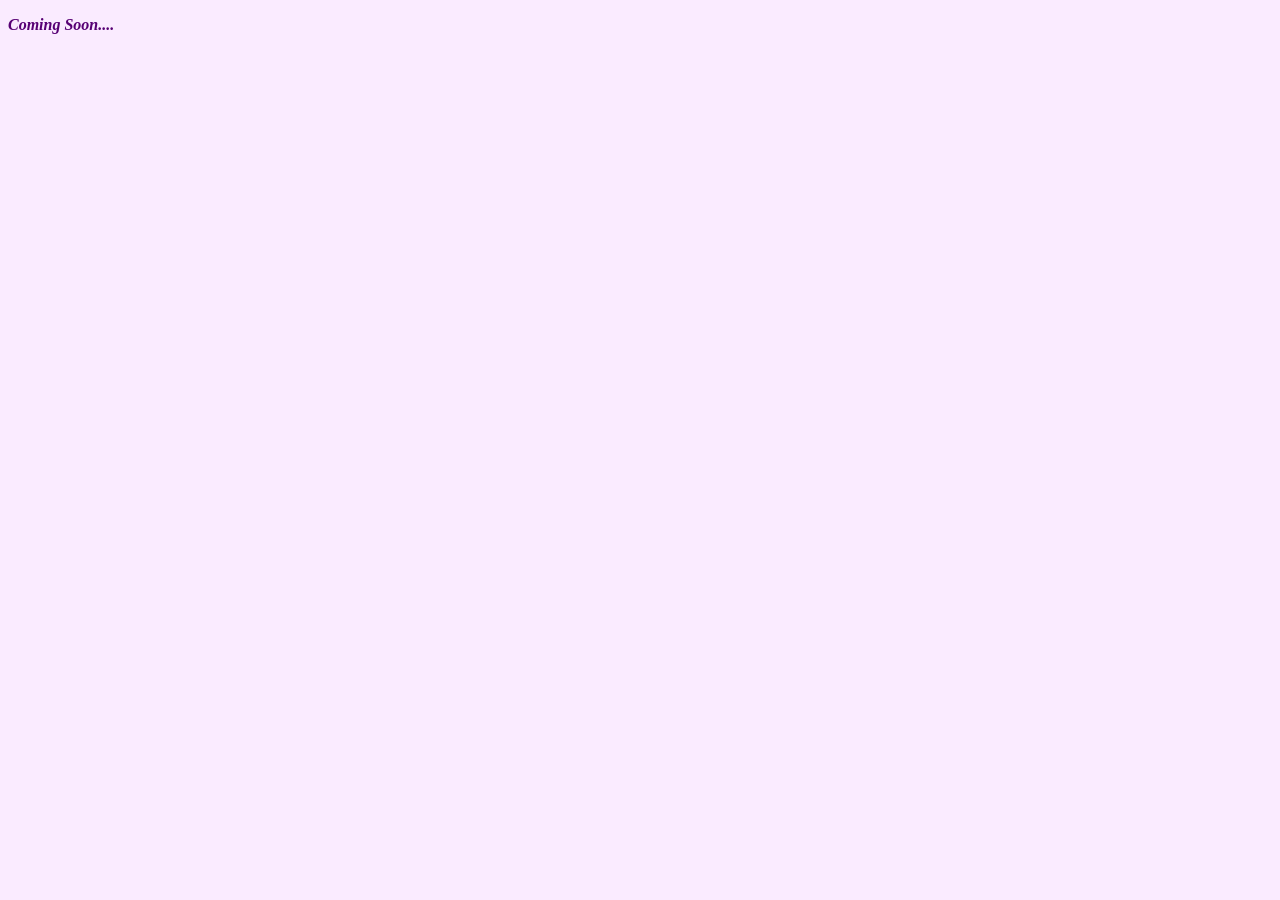
==== coming_soon.html @ a2d72bdf "commit" ====
<!DOCTYPE html>
<html lang="en">
<head>
    <meta charset="UTF-8">
    <title>Coming_soon</title>
    <link rel="stylesheet" href="style2.css">
</head>
<body style="background-color:rgba(243, 205, 255, 0.383);color:rgb(87, 0, 116) ;">
    <div id="coming">
        <p><b><i>Coming Soon....</i></b></p>
    </div>
    
</body>
</html>
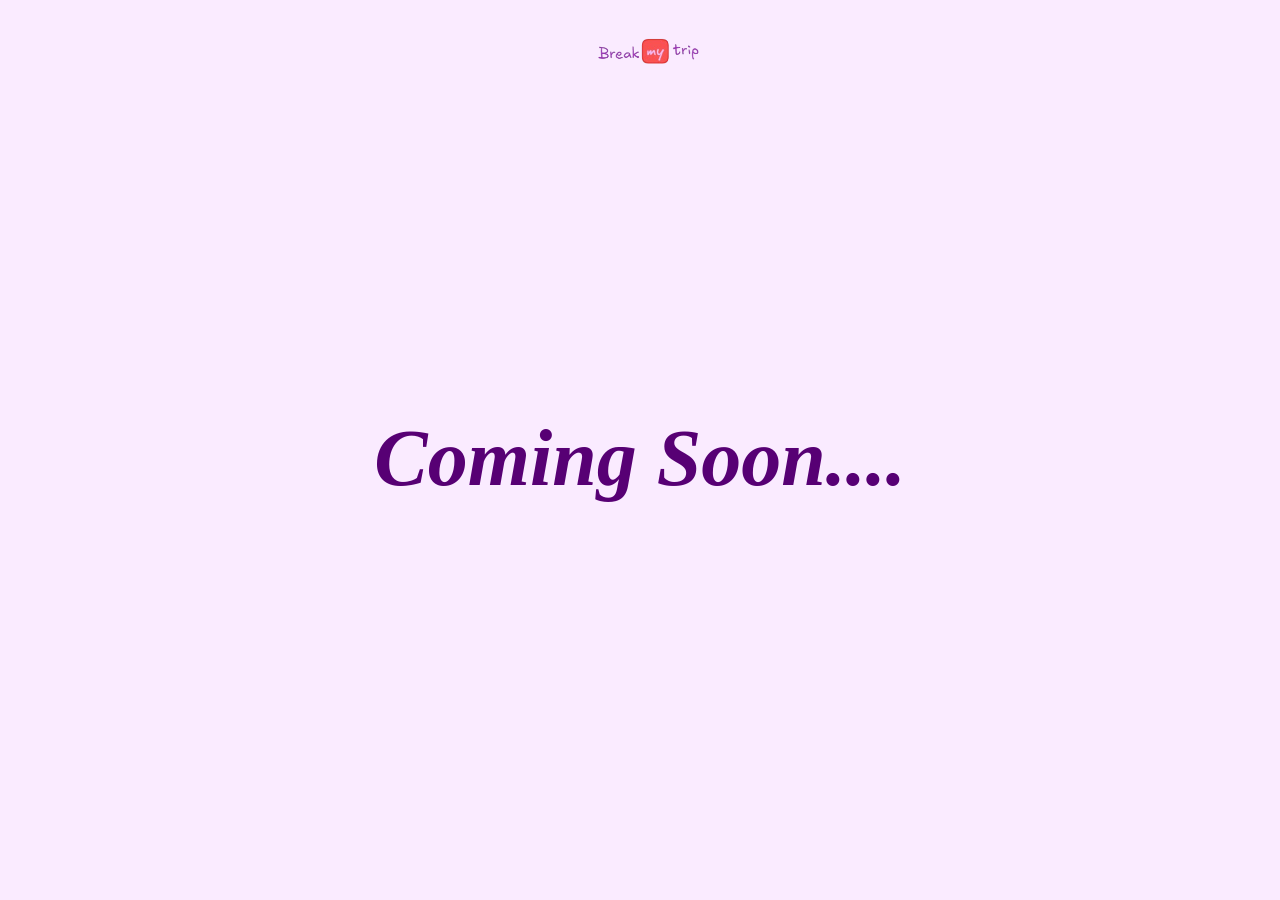
==== commit c8585930: "commit" ====
--- a/coming_soon.html
+++ b/coming_soon.html
@@ -6,6 +6,10 @@
     <link rel="stylesheet" href="style2.css">
 </head>
 <body style="background-color:rgba(243, 205, 255, 0.383);color:rgb(87, 0, 116) ;">
+    <div id="brand">
+        <a href="index.html"><img src="brand.png" width="110px"></a>
+    </div>
+
     <div id="coming">
         <p><b><i>Coming Soon....</i></b></p>
     </div>
--- a/style2.css
+++ b/style2.css
@@ -0,0 +1,18 @@
+#coming{
+    height:80vh;
+    font-size: 80px;
+    display:flex;
+    flex-direction: row;
+    justify-content: center;
+    align-items: center;
+}
+
+#brand{
+    
+    height:10vh;
+    width:100vw;
+    display:flex;
+    flex-direction: row;
+    justify-content: center;
+    align-items: center;
+}
